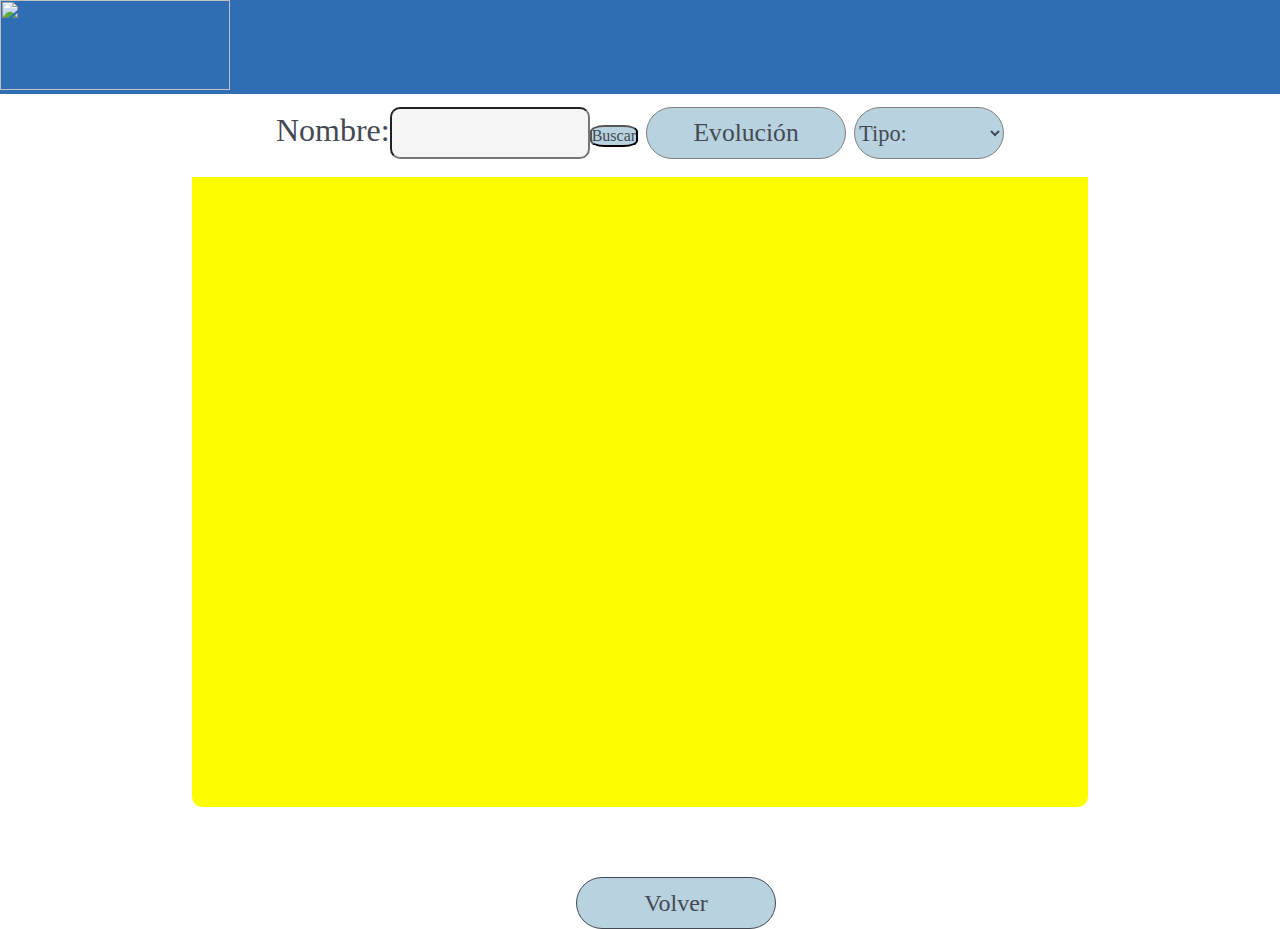
==== src/HTML/busqueda.html @ aab43999 "Se implemento diseño responsivo, arreglo de items dentro del panel donde se muestran los pokemons y " ====
<!DOCTYPE html>
<html lang="es">

<head>
    <meta charset="UTF-8">
    <meta name="viewport" content="width=device-width, initial-scale=1.0">
    <meta http-equiv="X-UA-Compatible" content="ie=edge">
    <title>Pokédex</title>

    <link rel="stylesheet" href="../CSS/busqueda.css" />
    <link rel="icon" type="image/png" href="../images/2.png" />
</head>

<body id="body">
    <header class="header">
        <div class="header-top">
            <nav>
                <div class="logo_image">
                    <img src="../images/logo.png" width="230" height="90" alt="">
                </div>
            </nav>
        </div>

        <div class="nav2">
            <div class="nombre" aling="center">
                Nombre:<input type="text" id="poke-name" class="caja-buscar" name="pokemon-name"><input type="submit" class="buscar" value="Buscar" onclick="getName(event)"></form>

                <button type="button" id="evolucion" onclick="getEvolution()">Evolución</button>



                <select id="types-menu" onChange="getType(this)" class="Tipo">
                        <option value="none-type">Tipo:</option>
                        <option value="Bug">Bug</option>
                        <option value="Dragon">Dragon</option>
                        <option value="Electric">Electric</option>
                        <option value="Fighting">Fighting</option>
                        <option value="Fire">Fire</option>
                        <option value="Flying">Flying</option>
                        <option value="Ghost">Ghost</option>
                        <option value="Grass">Grass</option>
                        <option value="Ground">Ground</option>
                        <option value="Ice">Ice</option>
                        <option value="Normal">Normal</option>
                        <option value="Poison">Poison</option>
                        <option value="Psychic">Psychic</option>
                        <option value="Rock">Rock</option>
                        <option value="Water">Water</option>
                    </select>
            </div>
        </div>
        </br>
    </header>
    <section id="main">
        <section class="contenedor-pokemons">
            <div id="pokemons-caja" class='pokemons-panel'>

            </div>
        </section>
    </section>
    </br>

    <div>
        <a id=logout href="../index.html">
            <button type="button" class="Boton_Volver">Volver</button>
        </a>

    </div>



    </section>
    <script type="text/javascript" src="../data/pokemon/pokemon.js"></script>
    <script type="text/javascript" src="../JS/main.js"></script>
</body>

</html>
---- src/CSS/busqueda.css ----
@font-face {
    font-family: "Pokemon";
    src: url("../images/Pokemon Solid.ttf");
}

* {
    margin: 0%;
    padding: 0%;
    box-sizing: border-box;
}

body {
    background-image: url("../images/fondo.png");
    background-repeat: no-repeat;
}

nav {
    background-color: #2F6EB5;
    padding: .002%;
}

.nav2 {
    margin-top: 1%;
    justify-content: center;
    text-align: center;
}

#main {
    display: flex;
    justify-content: center;
}

#evolucion {
    background: #B9D2DF;
    font-family: 'Pokemon';
    font-size: 80%;
    color: #434A54;
    border-radius: 30px;
    border: 1px solid gray;
    width: 200px;
    height: 52px;
    left: 16px;
    top: 176px;
    line-height: 30px;
    cursor: pointer;
}

.menu {
    display: flex;
    justify-content: center;
}

.nombre {
    font-family: "Pokemon";
    font-size: 200%;
    color: #434A54;
}

.caja-buscar {
    background-color: whitesmoke;
    font-family: 'Pokemon';
    color: #434A54;
    font-size: 25px;
    width: 200px;
    height: 52px;
    border-radius: 10px;
}

.buscar {
    font-family: "Pokemon";
    font-size: 50%;
    color: #434A54;
    background-color: #B9D2DF;
    border-radius: 30%;
}

.Tipo {
    background: linear-gradient(to bottom, #B9D2DF, #B9D2DF 100%);
    font-family: 'Pokemon';
    font-size: 70%;
    text-align: justify;
    color: #434A54;
    border-radius: 30px;
    border: 1px solid gray;
    width: 150px;
    height: 52px;
    left: 5%;
    top: 10%;
    line-height: 25px;
    cursor: pointer;
}

.types-menu {
    -webkit-appearance: none;
    -webkit-margin-before: 0.6em;
    -webkit-margin-after: 0.6em;
    -webkit-margin-start: 0.6em;
    -webkit-margin-end: 0.6em;
    -moz-appearance: none;
    appearance: none;
    background-position: 218px center;
    height: 200px;
    border: 0px solid #ddd;
    font-family: "Pokemon";
    font-size: 200%;
}

.contenedor-pokemons {
    height: 70vh;
    width: 70vw;
    overflow: auto;
    background-color: #FEFD00;
    border-radius: 0 0 10px 10px;
    display: flex;
    justify-content: center;
    text-align: center;
}

.Boton_Volver {
    background-color: #B9D2DF;
    font-family: 'Pokemon';
    font-size: 150%;
    color: #434A54;
    border-radius: 30px;
    border: 1px solid #434A54;
    width: 200px;
    height: 52px;
    left: 16px;
    top: 176px;
    margin-top: 4%;
    margin-left: 45%;
    line-height: 30px;
    cursor: pointer;
}

.pokemons-panel {
    display: flex;
    align-self: auto;
    flex-wrap: wrap;
    justify-content: space-between;
}

.pokemon-item {
    flex-grow: 3;
    background-color: #FEFD00;
}
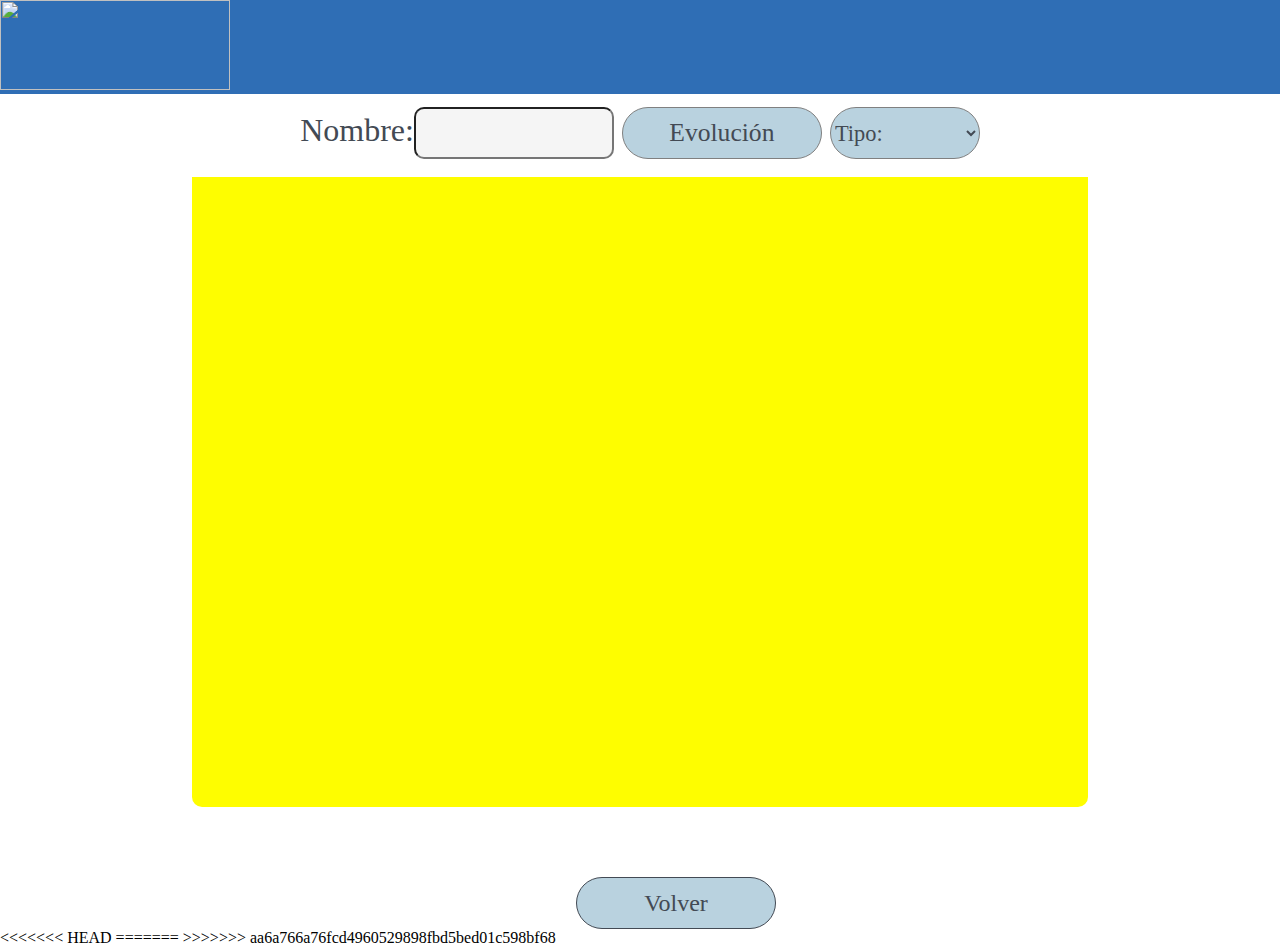
==== commit aff8ccf5: "La evolicion ya esta en data y main" ====
--- a/src/HTML/busqueda.html
+++ b/src/HTML/busqueda.html
@@ -23,30 +23,33 @@
 
         <div class="nav2">
             <div class="nombre" aling="center">
-                Nombre:<input type="text" id="poke-name" class="caja-buscar" name="pokemon-name"><input type="submit" class="buscar" value="Buscar" onclick="getName(event)"></form>
+                Nombre:<input type="text" id="poke-name" class="caja-buscar" name="pokemon-name">
 
-                <button type="button" id="evolucion" onclick="getEvolution()">Evolución</button>
+                <button type="button" id="evolucion" >Evolución</button>
 
 
 
-                <select id="types-menu" onChange="getType(this)" class="Tipo">
-                        <option value="none-type">Tipo:</option>
-                        <option value="Bug">Bug</option>
-                        <option value="Dragon">Dragon</option>
-                        <option value="Electric">Electric</option>
-                        <option value="Fighting">Fighting</option>
-                        <option value="Fire">Fire</option>
-                        <option value="Flying">Flying</option>
-                        <option value="Ghost">Ghost</option>
-                        <option value="Grass">Grass</option>
-                        <option value="Ground">Ground</option>
-                        <option value="Ice">Ice</option>
-                        <option value="Normal">Normal</option>
-                        <option value="Poison">Poison</option>
-                        <option value="Psychic">Psychic</option>
-                        <option value="Rock">Rock</option>
-                        <option value="Water">Water</option>
+                <select id="types-menu" class="Tipo">
+                        <option value="none-type" class="tipo_boton">Tipo:</option>
+                        <option value="Bug" id="bug">Bug</option>
+                        <option value="Dragon" id="dragon">Dragon</option>
+                        <option value="Electric" id="electric">Electric</option>
+                        <option value="Fighting" id="fighting">Fighting</option>
+                        <option value="Fire" id="fire">Fire</option>
+                        <option value="Flying" id="flying">Flying</option>
+                        <option value="Ghost" id="ghost">Ghost</option>
+                        <option value="Grass" id="grass">Grass</option>
+                        <option value="Ground" id="ground">Ground</option>
+                        <option value="Ice" id="ice">Ice</option>
+                        <option value="Normal" id="normal">Normal</option>
+                        <option value="Poison" id="poison">Poison</option>
+                        <option value="Psychic" id="psychic">Psychic</option>
+                        <option value="Rock" id="rock">Rock</option>
+                        <option value="Water" id="water">Water</option>
                     </select>
+
+
+
             </div>
         </div>
         </br>
@@ -70,8 +73,15 @@
 
 
     </section>
+<<<<<<< HEAD
     <script type="text/javascript" src="../data/pokemon/pokemon.js"></script>
     <script type="text/javascript" src="../JS/main.js"></script>
+    <script type="text/javascript" src="../pokemon.json"></script>
+=======
+    <script type="module" src="../JS/main.js"></script>
+    <script type="module" src="../JS/data.js"></script>
+
+>>>>>>> aa6a766a76fcd4960529898fbd5bed01c598bf68
 </body>
 
 </html>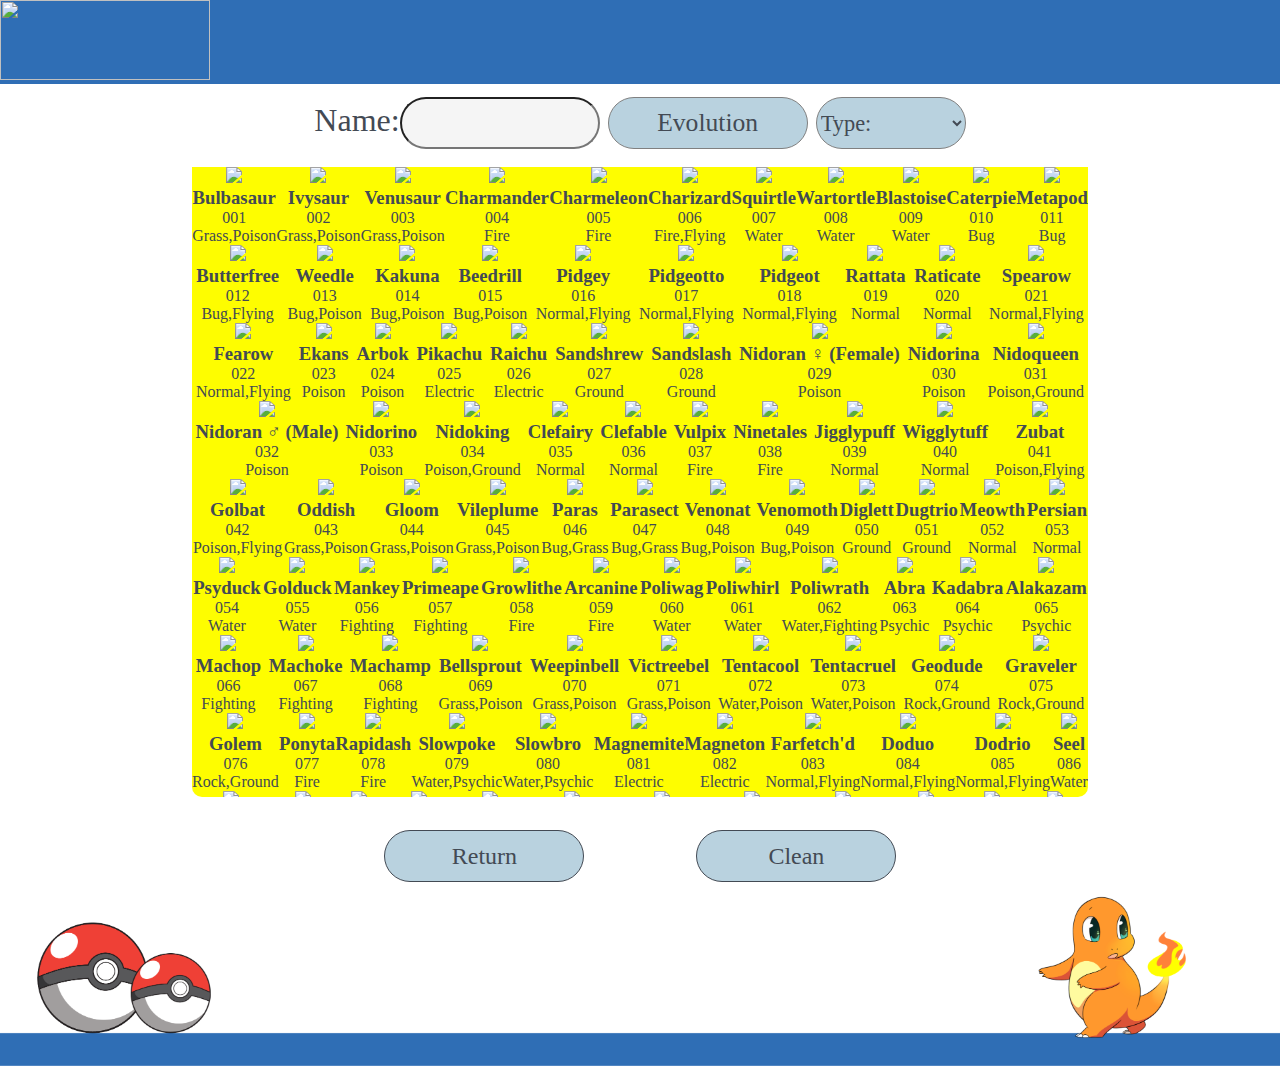
==== commit dee566dc: "Se agregaron los test" ====
--- a/src/HTML/busqueda.html
+++ b/src/HTML/busqueda.html
@@ -16,21 +16,21 @@
         <div class="header-top">
             <nav>
                 <div class="logo_image">
-                    <img src="../images/logo.png" width="230" height="90" alt="">
+                    <img src="../images/logo.png" width="210" height="80">
                 </div>
             </nav>
         </div>
 
         <div class="nav2">
             <div class="nombre" aling="center">
-                Nombre:<input type="text" id="poke-name" class="caja-buscar" name="pokemon-name">
+                Name:<input type="text" id="poke-name" class="caja-buscar" name="pokemon-name"></form>
 
-                <button type="button" id="evolucion" >Evolución</button>
+                <button type="button" id="evolucion" onclick="getEvolution()">Evolution</button>
 
 
 
                 <select id="types-menu" class="Tipo">
-                        <option value="none-type" class="tipo_boton">Tipo:</option>
+                        <option value="none-type" class="tipo_boton">Type:</option>
                         <option value="Bug" id="bug">Bug</option>
                         <option value="Dragon" id="dragon">Dragon</option>
                         <option value="Electric" id="electric">Electric</option>
@@ -63,25 +63,26 @@
     </section>
     </br>
 
-    <div>
-        <a id=logout href="../index.html">
-            <button type="button" class="Boton_Volver">Volver</button>
+    <div class="botones">
+        <a id="logout" href="../index.html">
+            <button type="button" class="return">Return</button>
         </a>
+        <a id="logout" href="busqueda.html">
+            <button type="button" class="return">Clean</button>
+        </a>
+    </div>
 
+    <div class="footer">
+        <img src="../images/footer.png" width="100%" alt="">
     </div>
 
 
+    </footer>
 
     </section>
-<<<<<<< HEAD
-    <script type="text/javascript" src="../data/pokemon/pokemon.js"></script>
-    <script type="text/javascript" src="../JS/main.js"></script>
-    <script type="text/javascript" src="../pokemon.json"></script>
-=======
     <script type="module" src="../JS/main.js"></script>
     <script type="module" src="../JS/data.js"></script>
 
->>>>>>> aa6a766a76fcd4960529898fbd5bed01c598bf68
 </body>
 
 </html>--- a/src/CSS/busqueda.css
+++ b/src/CSS/busqueda.css
@@ -12,6 +12,9 @@
 body {
     background-image: url("../images/fondo.png");
     background-repeat: no-repeat;
+    background-size: cover;
+    font-family: "Pokemon";
+    color: #434A54;
 }
 
 nav {
@@ -32,7 +35,7 @@
 
 #evolucion {
     background: #B9D2DF;
-    font-family: 'Pokemon';
+    font-family: "Pokemon";
     font-size: 80%;
     color: #434A54;
     border-radius: 30px;
@@ -64,14 +67,8 @@
     width: 200px;
     height: 52px;
     border-radius: 10px;
-}
-
-.buscar {
-    font-family: "Pokemon";
-    font-size: 50%;
-    color: #434A54;
-    background-color: #B9D2DF;
-    border-radius: 30%;
+    text-align: center;
+    border-radius: 30px;
 }
 
 .Tipo {
@@ -116,7 +113,7 @@
     text-align: center;
 }
 
-.Boton_Volver {
+.return {
     background-color: #B9D2DF;
     font-family: 'Pokemon';
     font-size: 150%;
@@ -127,10 +124,18 @@
     height: 52px;
     left: 16px;
     top: 176px;
-    margin-top: 4%;
+    margin-top: 1%;
     margin-left: 45%;
     line-height: 30px;
     cursor: pointer;
+}
+
+.botones {
+    width: 40%;
+    margin-top: 1%;
+    display: flex;
+    justify-content: space-between;
+    margin-left: 23%;
 }
 
 .pokemons-panel {
@@ -143,4 +148,8 @@
 .pokemon-item {
     flex-grow: 3;
     background-color: #FEFD00;
+}
+
+.footer {
+    margin-top: 0%;
 }